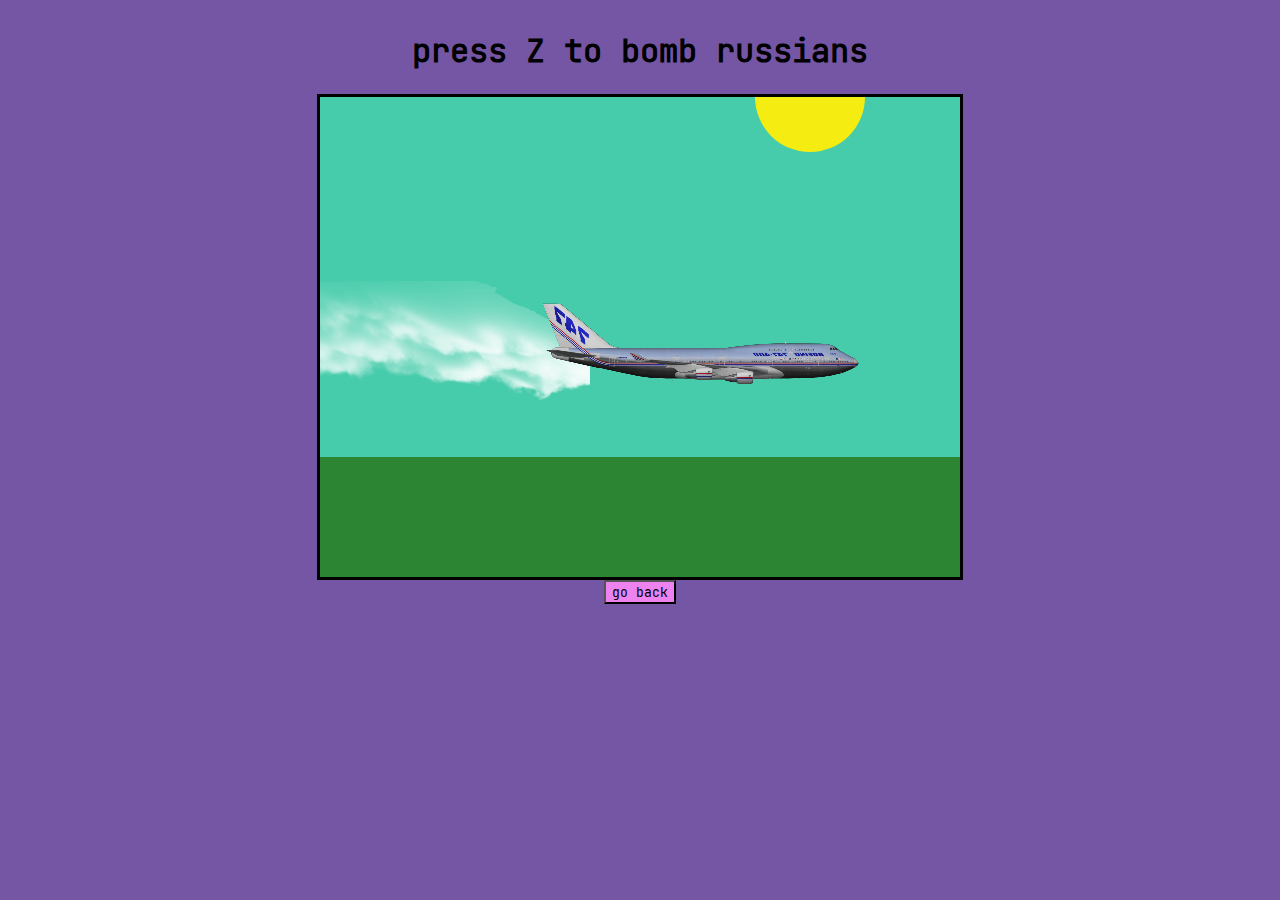
==== block4.htm @ 11212fe2 "bruh" ====
<!doctype html>
<html lang="en-US">

<head>
  <meta charset="utf-8" />
  <title>Block4</title>
  <link rel="stylesheet" href="style.css">
</head>

<body>

  <div class="touch_some_grass">
    <h1>press Z to bomb russians</h1>
    <canvas id="block" width="640" height="480"></canvas>
  </div>

  <div class="btns">
    <a href="index.htm">
      <button>go back</button>
    </a>
  </div>
  <script>
    const canvas = document.getElementById('block')
    const gl = canvas.getContext('2d')

    const radius = 20
    const gravity = 1
    const initialVelocityX = 2
    let x, y, velocityX, velocityY
    let isAnimating = false

    const rectX = (canvas.width) / 2 - 100
    const rectY = (canvas.height) / 2 - 100
    const fallingPoint = canvas.height * 0.9

    let bombImage = new Image()
    let explosionImage = new Image()
    bombImage.src = "/assets/bomb.png"
    explosionImage.src = "/assets/boom2.png"

    function initializeBomb() {
      x = canvas.width / 2
      y = canvas.height / 2 + 40
      velocityX = initialVelocityX
      velocityY = 0
    }

    function drawPlane() {
      let boeing = new Image()
      boeing.src = "/assets/combat_plane.png"
      let smoke = new Image()

      smoke.src = "/assets/smoke.png"
      boeing.onload = function () {
        gl.drawImage(smoke, -50, rectY)
        gl.drawImage(boeing, rectX, rectY)
      }

      gl.drawImage(smoke, -50, rectY)
      gl.drawImage(boeing, rectX, rectY)
    }

    function drawBomb() {
      gl.drawImage(bombImage, x - radius, y - radius, radius * 2, radius * 2)
    }

    function drawExplosion() {
      gl.drawImage(explosionImage, x - radius, y - radius, radius * 2, radius * 3)
    }

    function drawSky() {
      gl.fillStyle = '#47CCAB'
      gl.fillRect(0, 0, canvas.width, canvas.height * 0.75)
    }


    function drawSun() {
      gl.fillStyle = "#F5ED11"
      gl.beginPath()
      gl.arc(490, 0, 55, 0, Math.PI * 2)
      gl.fill()
    }

    function drawGround() {
      gl.fillStyle = '#2C8533'
      gl.fillRect(0, canvas.height, canvas.width, -canvas.height * 0.25)
    }

    function update() {
      if (y + radius < fallingPoint) {
        velocityY += gravity
        x += velocityX * 3
        y += velocityY
      } else if (x + radius > 0) {
        y = fallingPoint - radius
        velocityY = 0
        velocityX = -10
        x += velocityX
      } else {
        isAnimating = false
        return
      }
      gl.clearRect(0, 0, canvas.width, canvas.height)
      drawGround()
      drawSky()
      drawSun()
      drawPlane()
      if (y + radius < fallingPoint) {
        drawBomb()
      } else {
        drawExplosion()
      }

      requestAnimationFrame(update)
    }

    document.addEventListener('keydown', (event) => {
      if ((event.key === 'z' || event.key === 'Z' || event.key === 'я' || event.key === 'Я') && !isAnimating) {
        isAnimating = true
        initializeBomb()
        update()
      }
    })

    initializeBomb()
    gl.clearRect(0, 0, canvas.width, canvas.height)
    drawGround()
    drawSky()
    drawSun()
    drawPlane()
    drawSmoke()
  </script>
</body>

</html>
---- style.css ----
@font-face {
  font-family: 'JetBrains Mono';
  src: url('fonts/JetBrainsMono-Regular.ttf') format('truetype');
  font-weight: normal;
  font-style: normal;
}

a {
  text-decoration: none;
  color: inherit;
}

button {
  cursor: pointer;
  font-family: 'JetBrains Mono', monospace;
  background-color: violet
}
body {
  background-color: #7556a4;
}
.touch_some_grass {
  background-color: #7556a4;
  font-family: 'JetBrains Mono', monospace;
  display: flex;
  flex-direction: column;
  justify-content: center;
  align-items: center;
  margin: 0;
}

.btns {
  display: flex;
  flex-direction: row;
  justify-content: center;
  align-items: center;
}

canvas {
  border: 3px solid black;
}

span {
  flex-direction: column;
  align-items: center;
  flex-direction: row;
  margin-right: 10px;
}
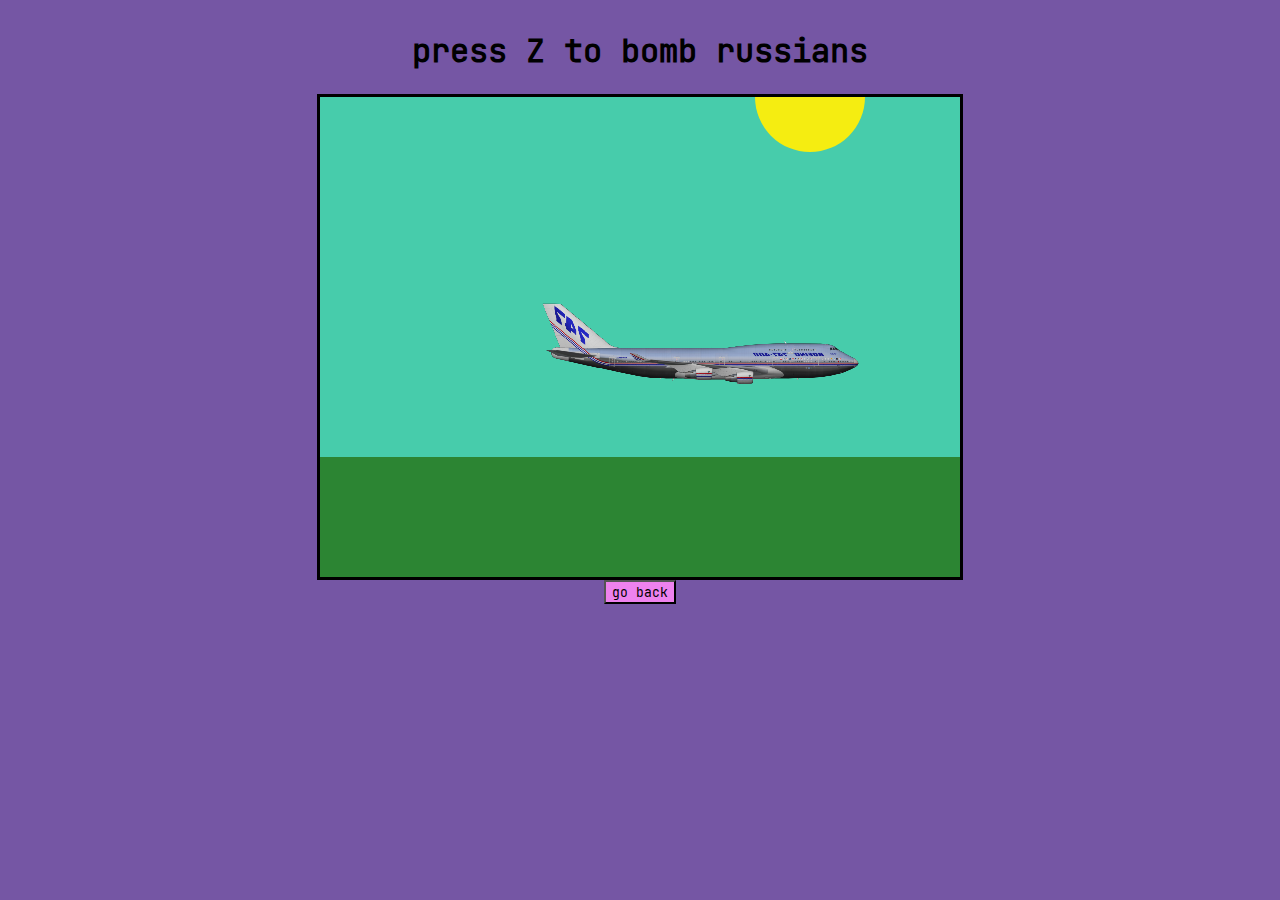
==== commit fdb3f755: "Update block4.htm" ====
--- a/block4.htm
+++ b/block4.htm
@@ -35,8 +35,8 @@
 
     let bombImage = new Image()
     let explosionImage = new Image()
-    bombImage.src = "/assets/bomb.png"
-    explosionImage.src = "/assets/boom2.png"
+    bombImage.src = "./assets/bomb.png"
+    explosionImage.src = "./assets/boom2.png"
 
     function initializeBomb() {
       x = canvas.width / 2
@@ -47,10 +47,10 @@
 
     function drawPlane() {
       let boeing = new Image()
-      boeing.src = "/assets/combat_plane.png"
+      boeing.src = "./assets/combat_plane.png"
       let smoke = new Image()
 
-      smoke.src = "/assets/smoke.png"
+      smoke.src = "./assets/smoke.png"
       boeing.onload = function () {
         gl.drawImage(smoke, -50, rectY)
         gl.drawImage(boeing, rectX, rectY)
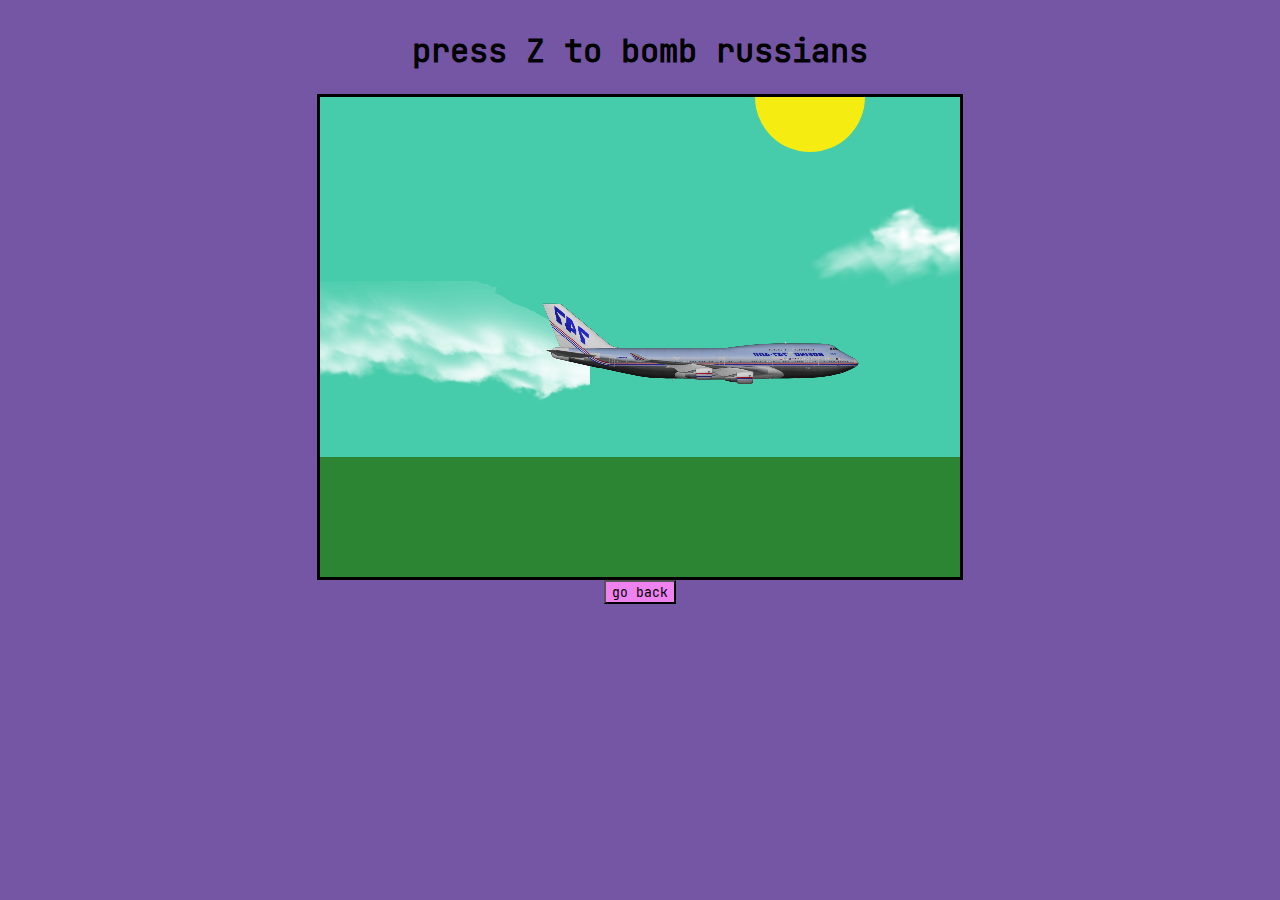
==== commit 42aea3e0: "added cloud" ====
--- a/block4.htm
+++ b/block4.htm
@@ -29,14 +29,24 @@
     let x, y, velocityX, velocityY
     let isAnimating = false
 
-    const rectX = (canvas.width) / 2 - 100
-    const rectY = (canvas.height) / 2 - 100
+    const planeX = (canvas.width) / 2 - 100
+    const planeY = (canvas.height) / 2 - 100
     const fallingPoint = canvas.height * 0.9
 
+    let cloudX = 0
+    let cloudY = 50 // adjust this to change the height of the cloud
+    let cloudSpeed = 4
+
     let bombImage = new Image()
+    bombImage.src = "./assets/bomb.png"
     let explosionImage = new Image()
-    bombImage.src = "./assets/bomb.png"
     explosionImage.src = "./assets/boom2.png"
+    let boeing = new Image()
+    boeing.src = "./assets/combat_plane.png"
+    let smoke = new Image()
+    smoke.src = "./assets/smoke.png"
+    let cloud = new Image()
+    cloud.src = "./assets/cloud.png"
 
     function initializeBomb() {
       x = canvas.width / 2
@@ -45,19 +55,17 @@
       velocityY = 0
     }
 
+    function drawCloud() {
+      gl.drawImage(cloud, cloudX, cloudY)
+      cloudX -= cloudSpeed
+      if (cloudX + cloud.width < 0) {
+        cloudX = canvas.width
+      }
+    }
+
     function drawPlane() {
-      let boeing = new Image()
-      boeing.src = "./assets/combat_plane.png"
-      let smoke = new Image()
-
-      smoke.src = "./assets/smoke.png"
-      boeing.onload = function () {
-        gl.drawImage(smoke, -50, rectY)
-        gl.drawImage(boeing, rectX, rectY)
-      }
-
-      gl.drawImage(smoke, -50, rectY)
-      gl.drawImage(boeing, rectX, rectY)
+      gl.drawImage(smoke, -50, planeY)
+      gl.drawImage(boeing, planeX, planeY)
     }
 
     function drawBomb() {
@@ -73,7 +81,6 @@
       gl.fillRect(0, 0, canvas.width, canvas.height * 0.75)
     }
 
-
     function drawSun() {
       gl.fillStyle = "#F5ED11"
       gl.beginPath()
@@ -84,6 +91,15 @@
     function drawGround() {
       gl.fillStyle = '#2C8533'
       gl.fillRect(0, canvas.height, canvas.width, -canvas.height * 0.25)
+    }
+
+    function animateSkyAndCloud() {
+      gl.clearRect(0, 0, canvas.width, canvas.height * 0.75) // clear only the sky part
+      drawSky()
+      drawCloud()
+      drawSun()
+      drawPlane()
+      requestAnimationFrame(animateSkyAndCloud)
     }
 
     function update() {
@@ -100,11 +116,8 @@
         isAnimating = false
         return
       }
-      gl.clearRect(0, 0, canvas.width, canvas.height)
+      gl.clearRect(0, canvas.height * 0.75, canvas.width, canvas.height * 0.25) // clear only the ground part
       drawGround()
-      drawSky()
-      drawSun()
-      drawPlane()
       if (y + radius < fallingPoint) {
         drawBomb()
       } else {
@@ -122,13 +135,15 @@
       }
     })
 
+    animateSkyAndCloud()
+
     initializeBomb()
     gl.clearRect(0, 0, canvas.width, canvas.height)
     drawGround()
     drawSky()
+    drawCloud()
     drawSun()
     drawPlane()
-    drawSmoke()
   </script>
 </body>
 
